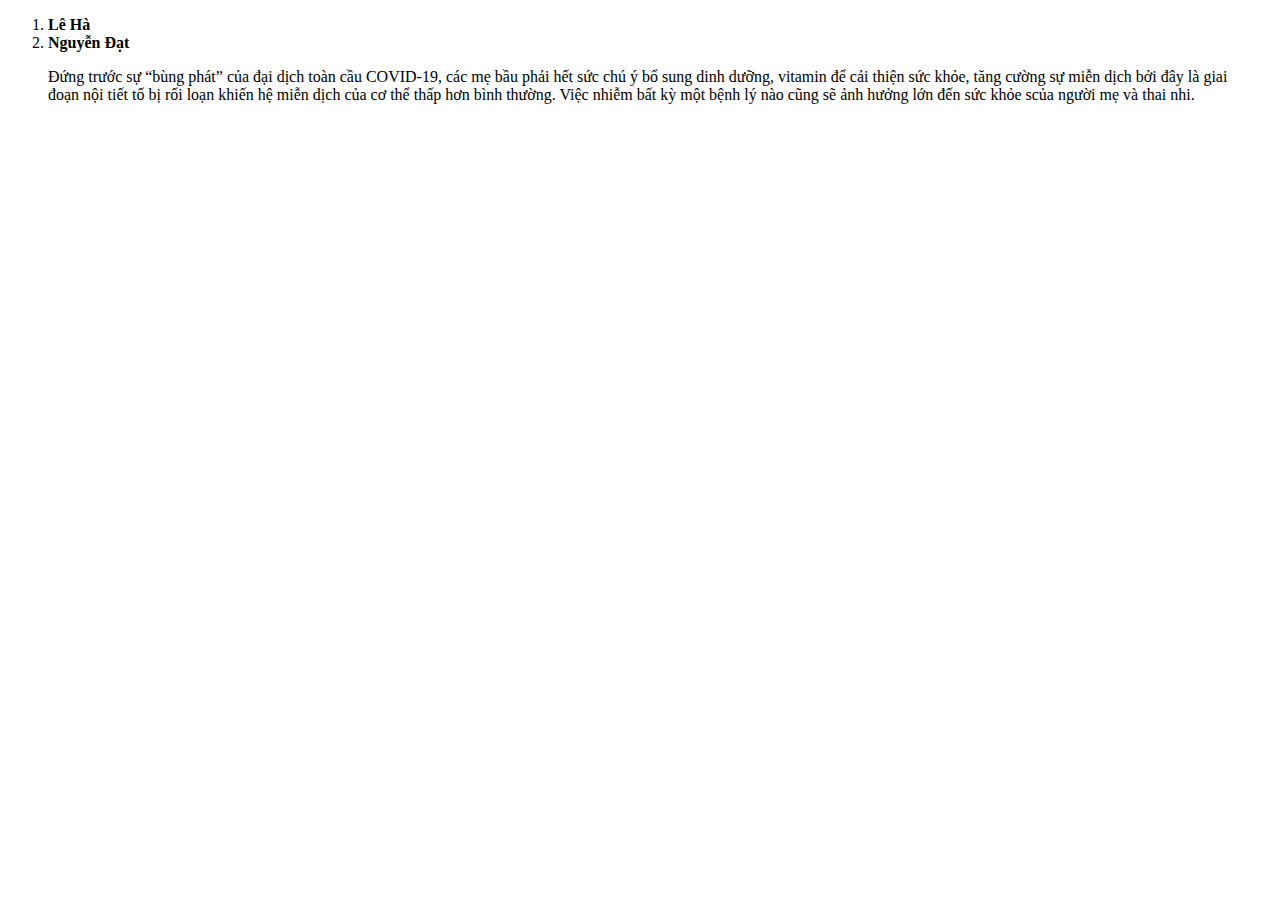
==== index.html @ 76a21cc9 "nhu sit" ====
<!DOCTYPE html>
<html>
    <!-- Phần đầu -->
    <head>
        <title> Khóa học HTML/CSS</title>
        <meta charset="utf-8">
    </head>
    <!-- Phần thân -->
    <body>
        <!-- Chào mừng bạn đến với khóa học HTML/CSS -->
        <ol >
            <li><b>Lê Hà</b></li>
            <li><strong>Nguyễn Đạt</strong></li>
        </ol>
        <blockquote>Đứng trước sự “bùng phát” của đại dịch toàn cầu COVID-19, các mẹ bầu phải hết sức chú ý bổ sung dinh dưỡng, 
            vitamin để cải thiện sức khỏe, tăng cường sự miễn dịch bởi đây là giai đoạn nội tiết tố bị rối loạn khiến hệ miễn 
            dịch của cơ thể thấp hơn bình thường. Việc nhiễm bất kỳ một bệnh lý nào cũng sẽ ảnh hưởng lớn đến sức khỏe 
            scủa người mẹ và thai nhi.
        </blockquote>
    </body>
   
</html>
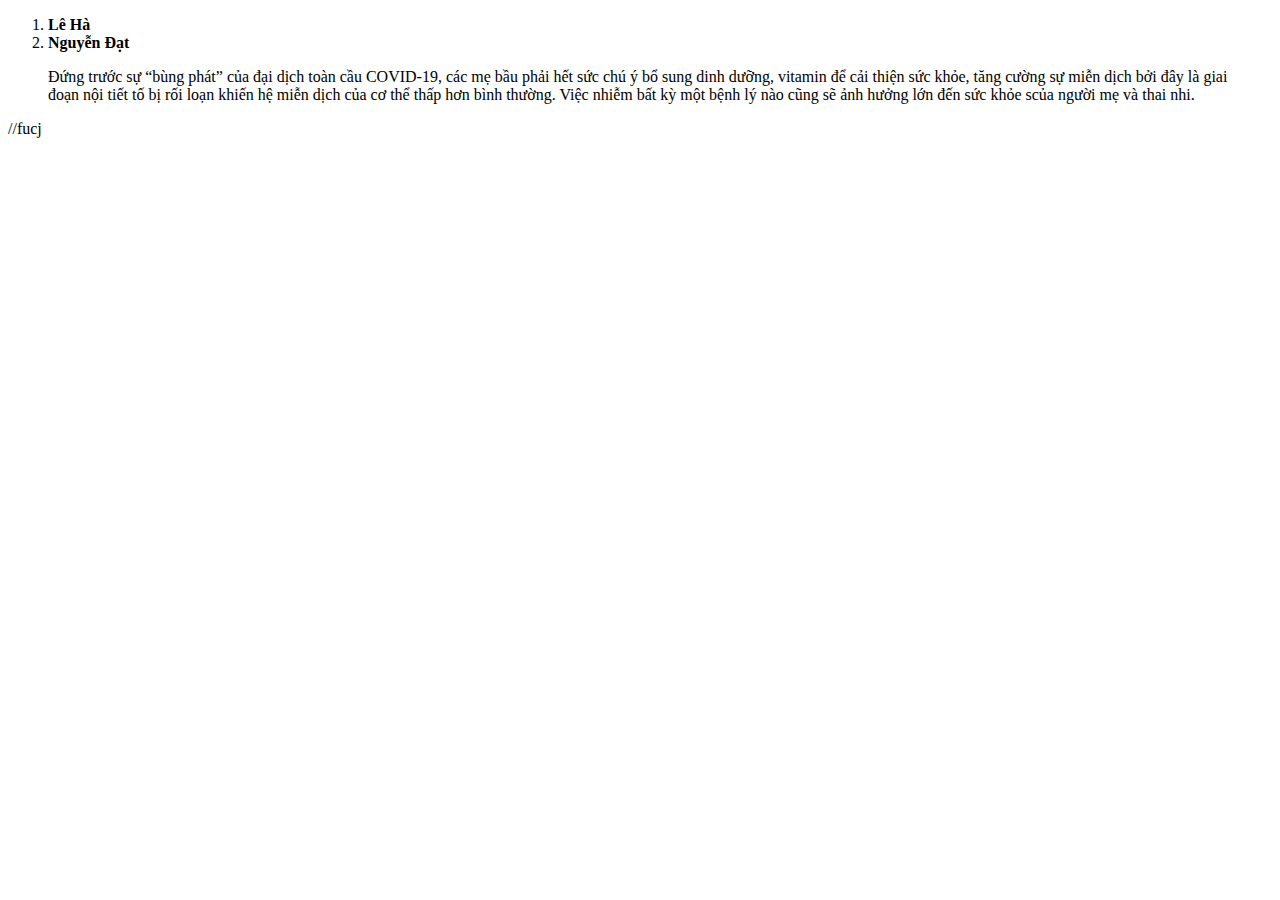
==== commit 82063d4c: "Update index.html" ====
--- a/index.html
+++ b/index.html
@@ -18,5 +18,5 @@
             scủa người mẹ và thai nhi.
         </blockquote>
     </body>
-   
+	//fucj
 </html>
